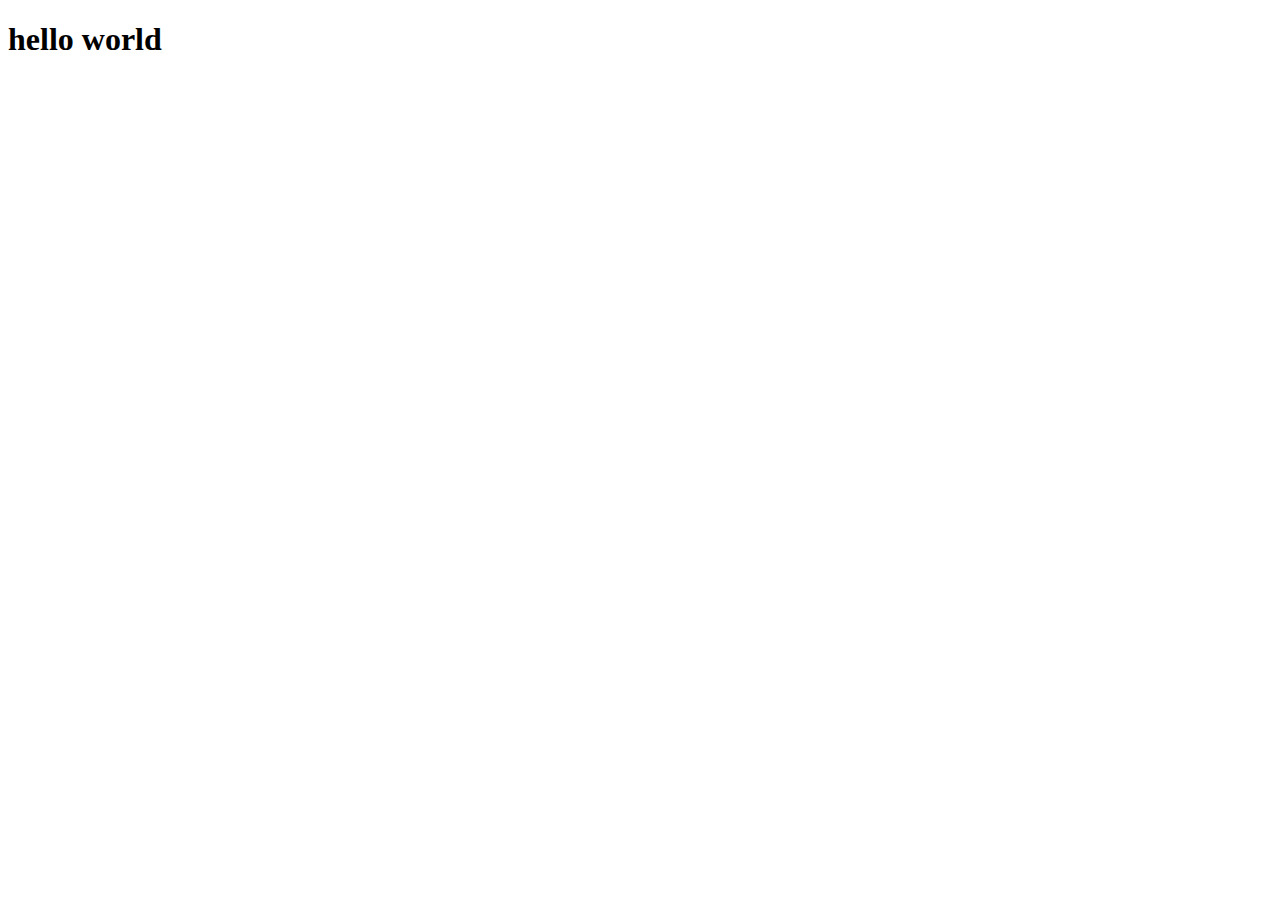
==== index.html @ b2913803 "Test for conflict" ====
﻿<!DOCTYPE html>
<html lang="en">
<head>
    <meta charset="UTF-8">
    <meta name="viewport" content="width=device-width, initial-scale=1.0">
    <title>Document</title>
</head>
<body>
    <h1>hello world</h1>
</body>
</html>
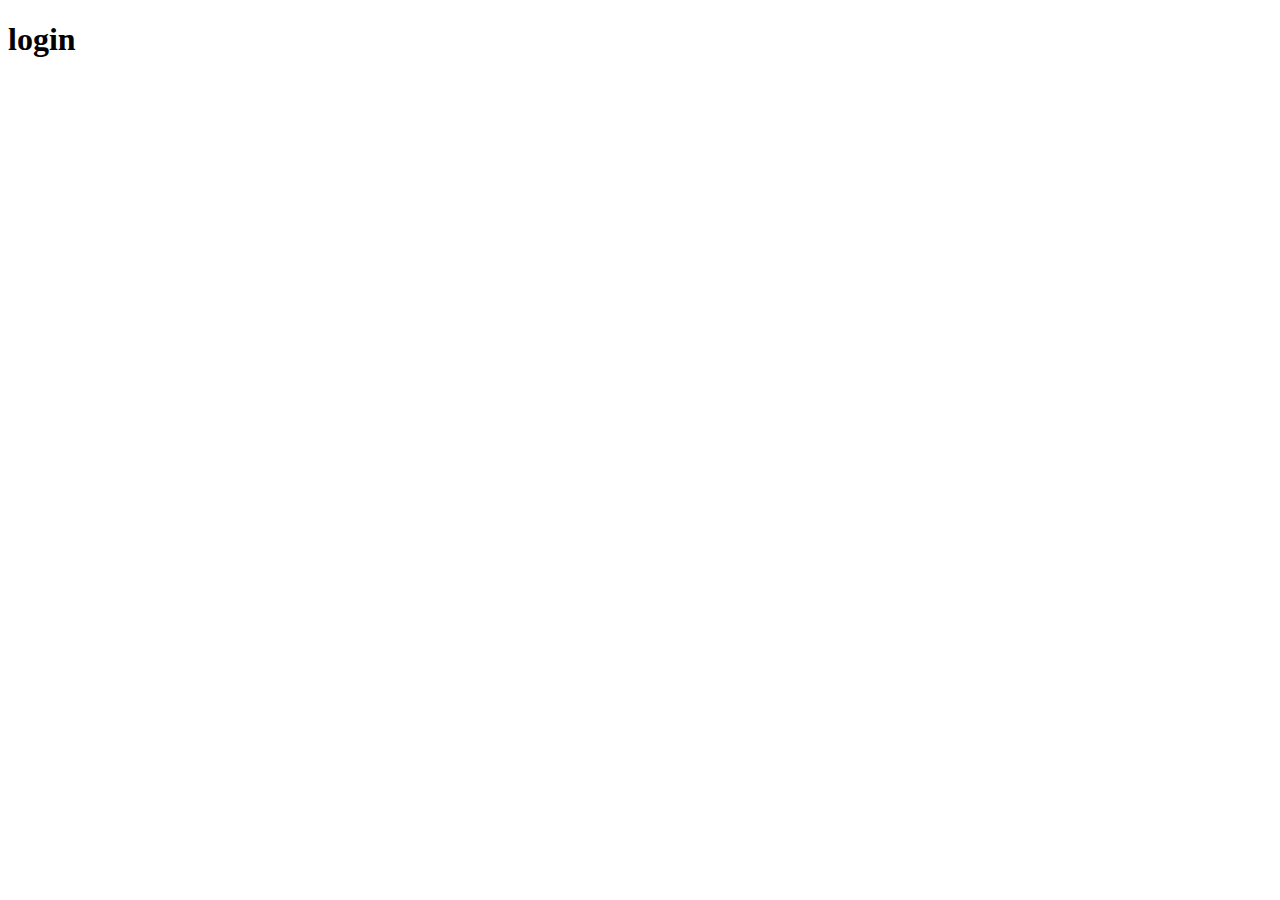
==== commit 2fdc44ef: "Test for conflict 2" ====
--- a/index.html
+++ b/index.html
@@ -6,6 +6,6 @@
     <title>Document</title>
 </head>
 <body>
-    <h1>hello world</h1>
+    <h1>login</h1>
 </body>
 </html>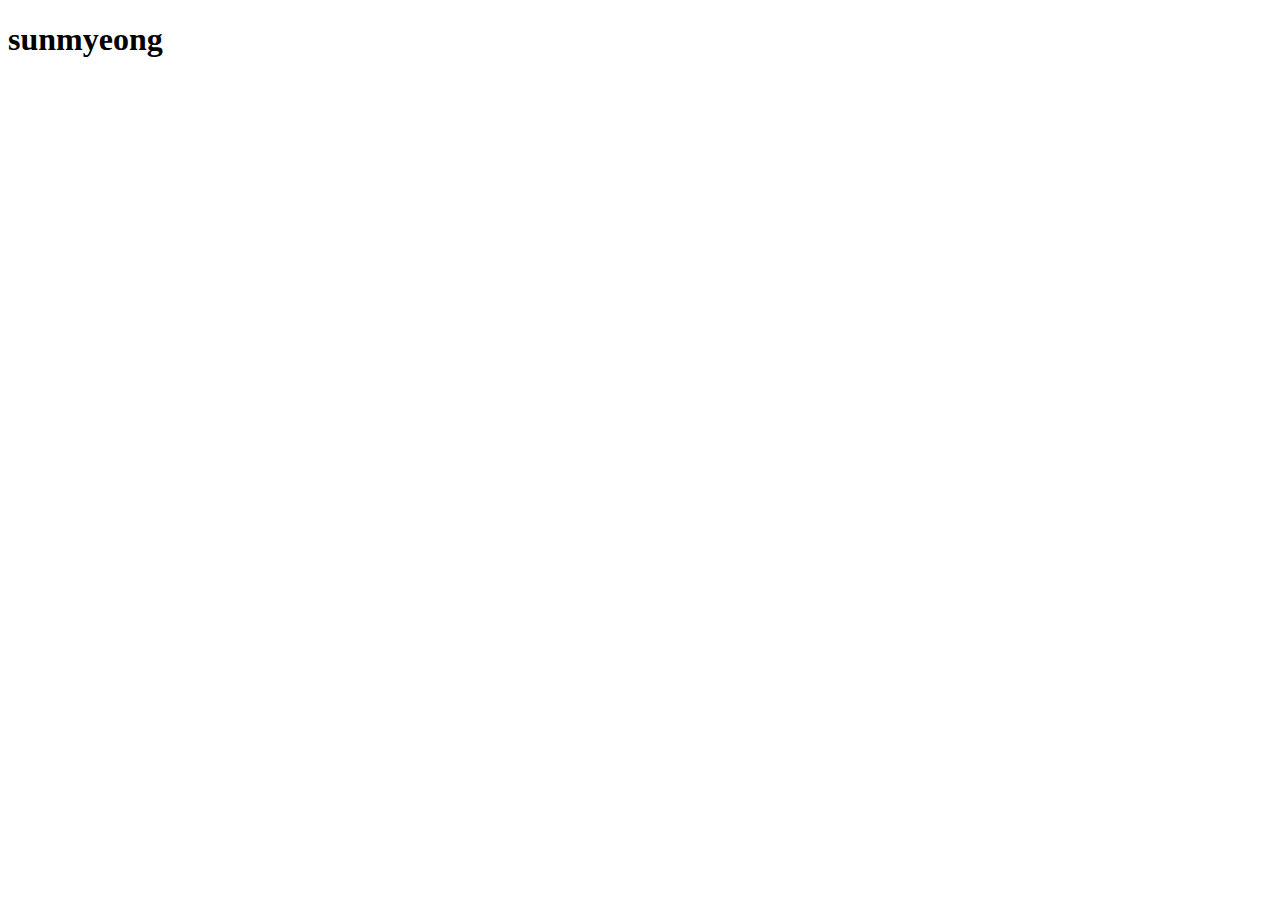
==== commit d7fb5fe4: "feat: h1 텍스트 수정" ====
--- a/index.html
+++ b/index.html
@@ -6,6 +6,6 @@
     <title>Document</title>
 </head>
 <body>
-    <h1>login</h1>
+    <h1>sunmyeong</h1>
 </body>
 </html>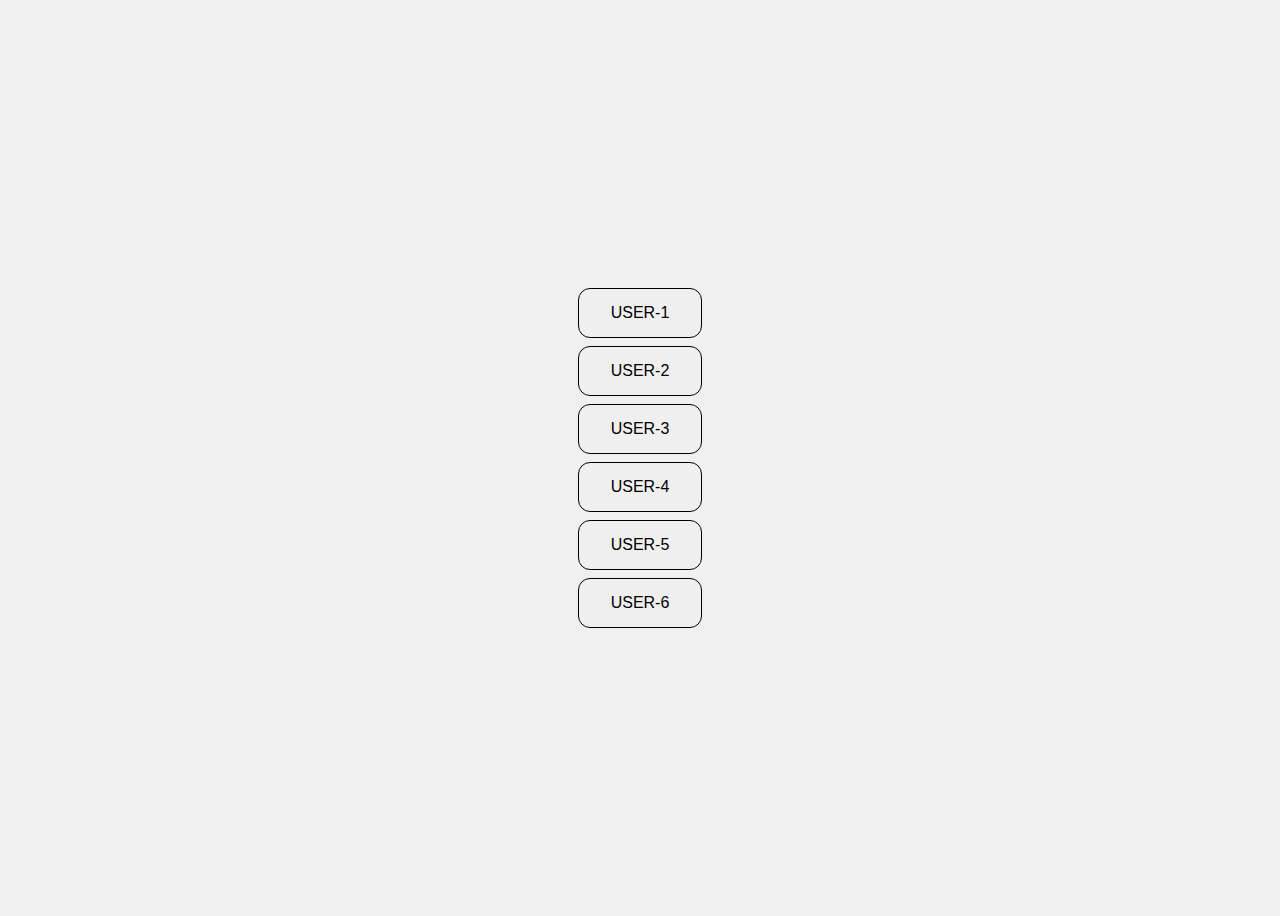
==== commit 3c6b5f2a: "feat: 페이지 구조 완성" ====
--- a/index.html
+++ b/index.html
@@ -3,9 +3,41 @@
 <head>
     <meta charset="UTF-8">
     <meta name="viewport" content="width=device-width, initial-scale=1.0">
-    <title>Document</title>
+    <title>메인 페이지</title>
+    <style>
+        body {
+            background-color: #f0f0f0;
+            display: flex;
+            justify-content: center;
+            align-items: center;
+            height: 100vh;
+            flex-direction: column;
+        }
+        button {
+            border: 1.5px black solid;
+            color: black;
+            padding: 15px 32px;
+            text-align: center;
+            text-decoration: none;
+            display: inline-block;
+            font-size: 16px;
+            margin: 4px 2px;
+            cursor: pointer;
+            border-radius: 12px;
+            transition: background-color 0.5s ease;
+        }
+        button:hover {
+            background-color: black;
+            color: white;
+        }
+    </style>
 </head>
 <body>
-    <h1>sunmyeong</h1>
+    <button onclick="location.href='USER-1/index.html'">USER-1</button>
+    <button onclick="location.href='USER-2/index.html'">USER-2</button>
+    <button onclick="location.href='USER-3/index.html'">USER-3</button>
+    <button onclick="location.href='USER-4/index.html'">USER-4</button>
+    <button onclick="location.href='USER-5/index.html'">USER-5</button>
+    <button onclick="location.href='USER-6/index.html'">USER-6</button>
 </body>
-</html>+</html>
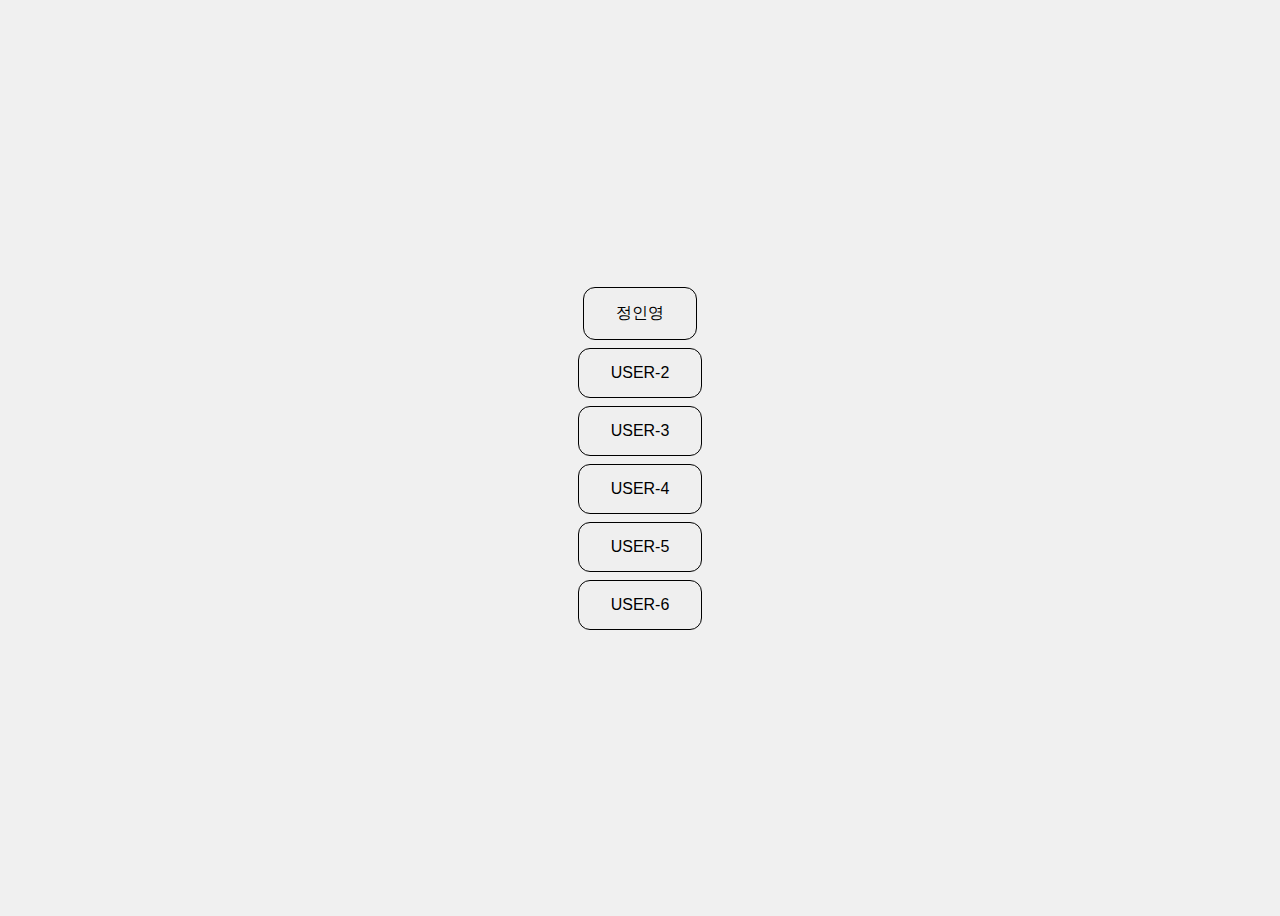
==== commit 3d4b223e: "Feat: 이름 변경 #4" ====
--- a/index.html
+++ b/index.html
@@ -1,43 +1,43 @@
 ﻿<!DOCTYPE html>
 <html lang="en">
-<head>
-    <meta charset="UTF-8">
-    <meta name="viewport" content="width=device-width, initial-scale=1.0">
+  <head>
+    <meta charset="UTF-8" />
+    <meta name="viewport" content="width=device-width, initial-scale=1.0" />
     <title>메인 페이지</title>
     <style>
-        body {
-            background-color: #f0f0f0;
-            display: flex;
-            justify-content: center;
-            align-items: center;
-            height: 100vh;
-            flex-direction: column;
-        }
-        button {
-            border: 1.5px black solid;
-            color: black;
-            padding: 15px 32px;
-            text-align: center;
-            text-decoration: none;
-            display: inline-block;
-            font-size: 16px;
-            margin: 4px 2px;
-            cursor: pointer;
-            border-radius: 12px;
-            transition: background-color 0.5s ease;
-        }
-        button:hover {
-            background-color: black;
-            color: white;
-        }
+      body {
+        background-color: #f0f0f0;
+        display: flex;
+        justify-content: center;
+        align-items: center;
+        height: 100vh;
+        flex-direction: column;
+      }
+      button {
+        border: 1.5px black solid;
+        color: black;
+        padding: 15px 32px;
+        text-align: center;
+        text-decoration: none;
+        display: inline-block;
+        font-size: 16px;
+        margin: 4px 2px;
+        cursor: pointer;
+        border-radius: 12px;
+        transition: background-color 0.5s ease;
+      }
+      button:hover {
+        background-color: black;
+        color: white;
+      }
     </style>
-</head>
-<body>
-    <button onclick="location.href='USER-1/index.html'">USER-1</button>
+  </head>
+  <body>
+    <button onclick="location.href='USER-1/index.html'">정인영</button>
     <button onclick="location.href='USER-2/index.html'">USER-2</button>
     <button onclick="location.href='USER-3/index.html'">USER-3</button>
     <button onclick="location.href='USER-4/index.html'">USER-4</button>
     <button onclick="location.href='USER-5/index.html'">USER-5</button>
     <button onclick="location.href='USER-6/index.html'">USER-6</button>
-</body>
+  </body>
 </html>
